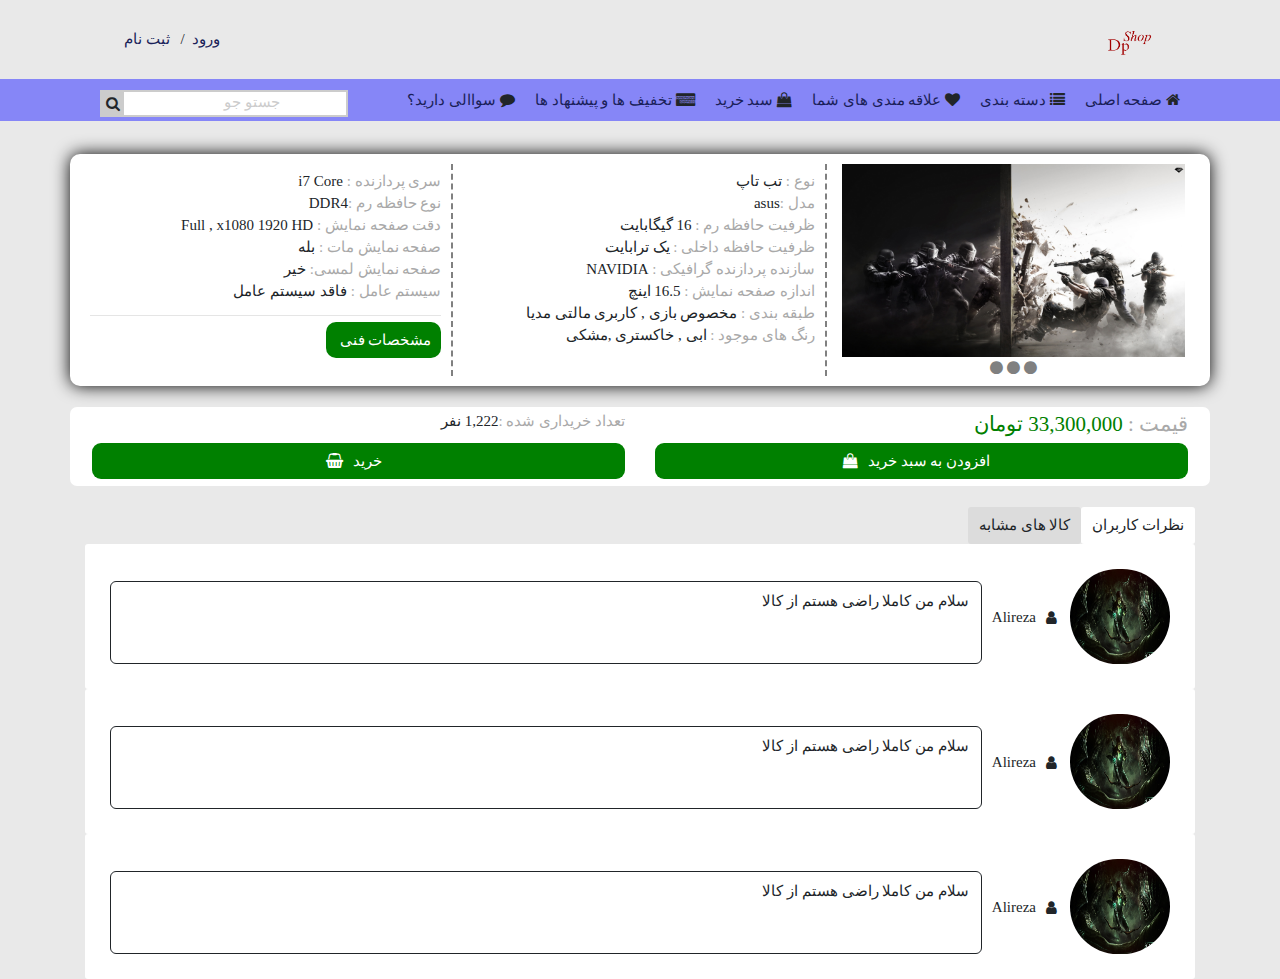
==== Post.html @ 66d6b8c1 "Post page is complete" ====
<!DOCTYPE html>
<html lang="en">

<head>
    <meta charset="UTF-8">
    <meta name="viewport" content="width=device-width, initial-scale=1.0">
    <title>Post</title>
    <link rel="stylesheet" href="css/bootstrap-rtl.css">
    <link rel="stylesheet" href="css/reset.css">
    <link rel="stylesheet" href="css/fontawesome.min.css">
    <link rel="stylesheet" href="css/Post.css">
</head>

<body>
    <header>
        <div class="header-top container">
            <div class="header-Logo col-md-6 col-sm-6">
                <img src="Image/Untitled.png" alt="http/:www.DpShop.com" accesskey="alt">
            </div>
            <div class="header-login col-md-6 col-sm-6">
                <a href="#">ورود</a>/
                <a href="#">ثبت نام</a>
            </div>
        </div>
        <div class="header-main">
            <div class="lm container" style="display:flex">
                <div id="Rmenue" class="List">
                    <i class="fa fa-list"></i>
                </div>
                <div class="main-List col-md-9 col-sm-9">

                    <div class="List-name">
                        <i class="fa fa-home"></i>
                        <a href="#">صفحه اصلی</a>
                    </div>
                    <div class="List-name">
                        <i class="fa fa-list"></i>
                        <a id="OpenGroup" href="#">دسته بندی</a>
                        <div id="list-item" class="List-Group" style="display:none;">
                            <div class="Group-item" attribute="item-1">
                                <i class="fa fa-circle-o"></i>
                                <a id="asli" href="#">لپ تاپ</a>
                                <div class="item-1" style="display:none">
                                    <p>مدل</p>
                                    <hr>
                                    <a href="#">
                                        Asus
                                    </a>
                                    <a href="#">
                                        Lenovo
                                    </a>
                                    <a href="#">
                                        apple
                                    </a>
                                </div>
                            </div>
                            <div class="Group-item" attribute="item-2">
                                <i class="fa fa-circle-o"></i>
                                <a id="asli" href="#">کامپیوتر</a>
                                <div class="item-2" style="display:none;">
                                    <p>مدل</p>
                                    <hr>
                                    <a href="#">
                                        Asus
                                    </a>
                                    <a href="#">
                                        Lenovo
                                    </a>
                                    <a href="#">
                                        apple
                                    </a>
                                    <a href="#">
                                        Sumsung
                                    </a>
                                    <a href="#">
                                        microsoft
                                    </a>
                                </div>
                            </div>
                            <div class="Group-item" attribute="item-3">
                                <i class="fa fa-circle-o"></i>
                                <a id="asli" href="#">مانیتور</a>
                                <div class="item-3" style="display:none;">
                                    <p>مدل</p>
                                    <hr>
                                    <a href="#">
                                        Asus
                                    </a>
                                    <a href="#">
                                        Lenovo
                                    </a>
                                    <a href="#">
                                        apple
                                    </a>
                                    <a href="#">
                                        Sumsung
                                    </a>
                                    <a href="#">
                                        microsoft
                                    </a>
                                    <a href="#">
                                        linox
                                    </a>
                                </div>
                            </div>
                            <div class="Group-item" attribute="item-4">
                                <i class="fa fa-circle-o"></i>
                                <a id="asli" href="#">کیس</a>
                                <div class="item-4" style="display:none;">
                                    <p>مدل</p>
                                    <hr>
                                    <a href="#">
                                        Asus
                                    </a>
                                    <a href="#">
                                        Lenovo
                                    </a>
                                    <a href="#">
                                        apple
                                    </a>
                                    <a href="#">
                                        Sumsung
                                    </a>
                                    <a href="#">
                                        microsoft
                                    </a>
                                </div>
                            </div>
                            <div class="Group-item" attribute="item-5">
                                <i class="fa fa-circle-o"></i>
                                <a id="asli" href="#">لوازم جانبی</a>
                                <div class="item-5" style="display:none;">
                                    <p>مدل</p>
                                    <hr>
                                    <a href="#">
                                        Asus
                                    </a>
                                    <a href="#">
                                        Lenovo
                                    </a>
                                    <a href="#">
                                        apple
                                    </a>
                                    <a href="#">
                                        Sumsung
                                    </a>
                                    <a href="#">
                                        microsoft
                                    </a>
                                </div>
                            </div>
                        </div>
                    </div>
                    <div class="List-name">
                        <i class="fa fa-heart"></i>
                        <a href="#">علاقه مندی های شما</a>
                    </div>
                    <div class="List-name">
                        <i class="fa fa-shopping-bag"></i>
                        <a href="#">سبد خرید</a>
                    </div>
                    <div class="List-name">
                        <i class="fa fa-cc-amex"></i>
                        <a href="#">تخفیف ها و پیشنهاد ها</a>
                    </div>
                    <div class="List-name">
                        <i class="fa fa-comment"></i>
                        <a href="#">سواالی دارید؟</a>
                    </div>
                </div>

                <div class="navbar-serch col-md-3 c0l-sm-3">

                    <div class="Serch-Input">
                        <input id="Serch-Input" type="text">
                        <div class="icon-input">
                            <i class="fa fa-search"></i>
                        </div>
                        <div id="Serch-text" class="text-input" style="display:block;">
                            <p>جستو جو</p>
                        </div>
                    </div>
                </div>
            </div>
        </div>
    </header>
    <main>
        <div class="main-header container">
            <div class="Post col-md-4">
                <img src="Image/rainbow_six_siege_2015_game-1920x1080.jpg" alt="">
                <div class="icon">
                    <i class="fa fa-circle"></i>
                    <i class="fa fa-circle"></i>
                    <i class="fa fa-circle"></i>
                </div>
            </div>
            <div class="text1 col-md-4">
                <p><span style="color: darkgray">نوع :</span> تب تاپ</p>
                <p><span style="color: darkgray">مدل :</span>asus</p>
                <p><span style="color: darkgray">ظرفیت حافظه رم :</span> 16 گیگابایت</p>
                <p><span style="color: darkgray">ظرفیت حافظه داخلی :</span> یک ترابایت</p>

                <p><span style="color: darkgray">سازنده پردازنده گرافیکی :</span> NAVIDIA</p>

                <p><span style="color: darkgray">اندازه صفحه نمایش :</span> 16.5 اینچ</p>

                <p><span style="color: darkgray">طبقه بندی :</span> مخصوص بازی , کاربری مالتی مدیا</p>
                <p><span style="color: darkgray">رنگ های موجود :</span> ابی , خاکستری ,مشکی</p>
            </div>
            <div class="text2 col-md-4">
                <p><span style="color: darkgray">سری پردازنده :</span> i7 Core</p>
                <p><span style="color: darkgray">نوع حافظه رم :</span>DDR4</p>
                <p><span style="color: darkgray">دقت صفحه نمایش :</span> Full , x1080 1920 HD</p>
                <p><span style="color: darkgray">صفحه نمایش مات :</span> بله</p>

                <p><span style="color: darkgray">صفحه نمایش لمسی:</span> خیر</p>

                <p><span style="color: darkgray">سیستم عامل :</span> فاقد سیستم عامل</p>
                <hr>
                <div class="p">
                    <p id="p">
                        مشخصات فنی
                    </p><i id="next" class="fa fa-caret-left"></i>
                </div>
            </div>
        </div>
        <div class="main container">
            <div class="Kharid col-md-6">
                <h1><span style="color: darkgray">قیمت :</span> 33,300,000 تومان</h1>
                <div class="input">
                    <a href=""> افزودن به سبد خرید</a><i class="fa fa-shopping-bag"></i>
                </div>
            </div>
            <div class="Kharids col-md-6">
                <p><span style="color: darkgray">تعداد خریداری شده :</span>1,222 نفر</p>
                <div class="input">
                    <a href=""> خرید</a><i class="fa fa-shopping-basket"></i>
                </div>

            </div>
        </div>
        <div class="fother container">
            <div class="input">
                <h2 class="active" attr="Nazar">
                    نظرات کاربران
                </h2>
                <h2 class="kala">
                    کالا های مشابه
                </h2>
            </div>
            <div class="Nazar">
                <img src="Image/scalebound_game-2560x1440.jpg" alt="">
                <i class="fa fa-user"></i>
                <h1>Alireza</h1>
                <div class="text">
                    سلام من کاملا راضی هستم از کالا
                </div>
            </div>
            <div class="Nazar">
                <img src="Image/scalebound_game-2560x1440.jpg" alt="">
                <i class="fa fa-user"></i>
                <h1>Alireza</h1>
                <div class="text">
                    سلام من کاملا راضی هستم از کالا
                </div>
            </div>
            <div class="Nazar">
                <img src="Image/scalebound_game-2560x1440.jpg" alt="">
                <i class="fa fa-user"></i>
                <h1>Alireza</h1>
                <div class="text">
                    سلام من کاملا راضی هستم از کالا
                </div>
            </div>
        </div>
    </main>
    <script src="js/jquery-3.4.1.js"></script>
    <script src="js/bootstrap.js"></script>
    <script src="js/Post.js"></script>
</body>

</html>
---- css/Post.css ----
@font-face {
    font-family: "name";
    src: url(fonts/font_Medium.eot) format("eot"), url(fonts/font_Medium.ttf) format("truetype"), url(fonts/font_Medium.woff) format("woff");
}

* {
    padding: 0;
    margin: 0;
}

body {
    font-family: "name";
    direction: rtl;
    background-color: #dcdcdca3;
}

.body {
    background-color: #f1f1f1 !important;
}

li {
    list-style: none;
}

a {
    color: #1a1f59;
}

a,
a:hover {
    transition: all 0.2s ease;
    text-decoration: none !important;
}


/* ======================================================= Header Top ================================================== */

header .header-top {
    display: flex;
}

header .header-top .header-Logo img {
    width: 100px;
}

header .header-top .header-login {
    padding: 32px;
    text-align: end;
}

header .header-top .header-login a {
    padding: 7px;
}

header .header-top .header-login a:hover {
    transition: all 0.7s cubic-bezier(0.1, 1.33, 0.46, 1.43);
    border-bottom: 1px solid green;
}


/* ======================================================= Header Main */

header .header-main {
    background: #8686f7;
    padding: 2px;
}

header .header-main .main-List {
    display: flex;
    cursor: context-menu;
}

header .header-main .main-List .List-name {
    margin-left: 20px;
    display: inline-block;
    height: 27px;
    margin-top: 11px;
}

header .header-main #Rmenue {
    display: none;
}

header .header-main .main-List .List-name:hover {
    border-bottom: 2px solid coral;
    border-radius: 4px;
}

header .header-main .main-List .List-name .List-Group {
    display: grid;
    position: absolute;
    margin-top: 14px;
    background-color: #8686f7;
    padding: 4px;
    z-index: 1;
    border-bottom: 2px solid coral;
}

header .header-main .main-List .List-name .List-Group .Group-item {
    padding: 8px;
}

header .header-main .main-List .List-name .List-Group .Group-item-action {
    padding: 8px;
    background: #8686f7;
    border-radius: 7px;
}

header .header-main .main-List .List-name .List-Group .Group-item:hover {
    padding: 8px;
    background: white;
    border-radius: 3px;
    transition: all 0.2s cubic-bezier(0.29, 0.42, 0, 1.13);
}

header .header-main .main-List .List-name .List-Group .Group-item:hover #asli {
    color: black;
}

header .header-main .main-List .List-name .List-Group .Group-item-action i {
    color: gold;
}

header .header-main .main-List .List-name .List-Group .Group-item-action a {
    color: ghostwhite;
}

header .header-main .main-List .List-name .List-Group .item {
    display: none;
}

header .header-main .main-List .List-name .List-Group .item-action {
    position: absolute;
    display: grid;
    right: 90px;
    background: white;
    top: 0;
    padding: 9px;
    border-radius: 5px;
}

header .header-main .main-List .List-name .List-Group .item-action a {
    padding: 6px;
    color: black;
}

header .header-main .main-List .List-name .List-Group .item-action a:hover {
    border-bottom: 2px solid gold;
}

header .header-main .main-List .List-name .List-Group .item-action p {
    text-align: center;
}

header .header-main .navbar-serch input {
    width: 100%;
    margin-top: 9px;
    padding: 4px;
    position: relative;
    border: 2px solid #ccc;
}

header .header-main .navbar-serch .icon-input {
    position: absolute;
    left: 17px;
    top: 11px;
    cursor: pointer;
    background: #ccc;
    padding: 4px;
}

header .header-main .navbar-serch .text-input {
    position: absolute;
    left: 50%;
    top: 14px;
    color: #ccc;
    user-select: none;
}

header .slider {
    direction: ltr;
    margin-top: 10px;
}


/* =============================================== Header Main */

main .main-header {
    margin-top: 33px;
    background: white;
    padding: 10px;
    border-radius: 10px;
    box-shadow: 0 0 17px 0px black;
    display: flex;
}

main .main-header .Post .icon {
    text-align: center;
    color: gray;
}

main .main-header .Post img {
    width: 100%;
}

main .main-header .text1 {
    padding: 10px;
    border-right: 2px dashed gray;
}

main .main-header .text1 p {
    margin-bottom: 7px;
}

main .main-header .text2 {
    padding: 10px;
    border-right: 2px dashed gray;
}

main .main-header .text2 #next {
    width: 6%;
    text-align: end;
    opacity: 0;
}

main .main-header .text2 #p {
    display: initial;
    padding: 10px;
    background: green;
    border-radius: 10px;
    color: white;
    cursor: pointer;
}

main .main-header .text2 .p:hover #next {
    opacity: 1;
    transition: all 0.4s ease;
}

main .main-header .text2 p {
    margin-bottom: 7px;
}

main .main {
    margin-top: 21px;
    padding: 7px;
    background: white;
    border-radius: 7px;
    margin-bottom: 21px;
    display: flex;
}

main .main .Kharid .input {
    padding: 10px;
    background: green;
    margin-top: 8px;
    text-align: center;
    border-radius: 9px;
    color: white;
}

main .main .Kharid .input:hover {
    box-shadow: 0 0 11px 0px black;
    transition: all 0.4s ease;
}

main .main .Kharids .input:hover {
    box-shadow: 0 0 11px 0px black;
    transition: all 0.4s ease;
}

main .main .Kharids .input {
    padding: 10px;
    background: green;
    margin-top: 14px;
    text-align: center;
    border-radius: 9px;
    color: white;
}

main .main .Kharids .input a {
    color: white;
    padding: 10px;
}

main .main .Kharid .input a {
    color: white;
    padding: 10px;
}

main .main .Kharid h1 {
    color: green;
    font-size: 21px;
}


/* ========================= Nazarat */

main .fother .input {
    display: flex;
}

main .fother .input .active {
    padding: 11px;
    background: white;
    border-radius: 3px;
    display: inline;
}

main .fother .input h2 {
    padding: 11px;
    background: gainsboro;
    border-radius: 3px;
    display: inline;
    cursor: pointer;
}

main .fother .Nazar {
    padding: 25px;
    background: white;
    border-radius: 3px;
    display: flex;
}

main .fother .Nazar img {
    width: 100px;
    border-radius: 50px;
    height: 95px;
}

main .fother .Nazar h1 {
    display: inline;
    margin-top: 41px;
    margin-right: 10px;
    margin-left: 10px;
}

main .fother .Nazar i {
    margin-top: 41px;
    margin-right: 13px;
}

main .fother .Nazar .text {
    margin-top: 12px;
    border: 1px solid;
    padding: 12px;
    border-radius: 6px;
    width: 100%;
}


/* ============================== Media */

@media (max-width: 757px) {
    header .header-main #Rmenue {
        display: flex;
        font-size: 26px;
        margin-top: 10px;
    }
    header .header-main .main-List {
        display: none;
    }
}
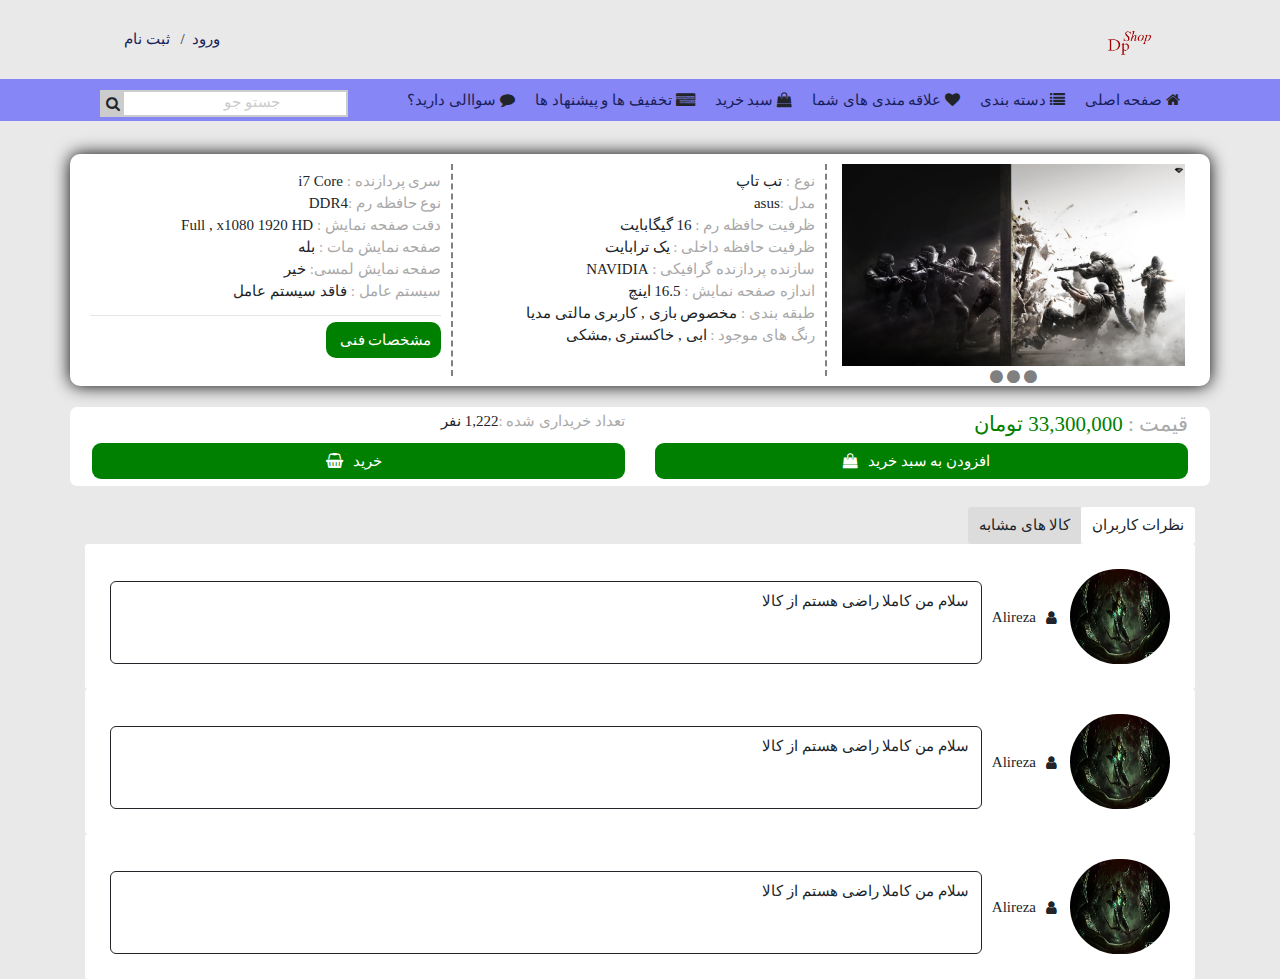
==== commit c5149d54: "Post complete" ====
--- a/Post.html
+++ b/Post.html
@@ -241,36 +241,97 @@
         </div>
         <div class="fother container">
             <div class="input">
-                <h2 class="active" attr="Nazar">
+                <h2 id="nazar" class="Nazars active" attr="Nazarss">
                     نظرات کاربران
                 </h2>
-                <h2 class="kala">
+                <h2 id="kala" class="kala" attr="kalas">
                     کالا های مشابه
                 </h2>
             </div>
-            <div class="Nazar">
-                <img src="Image/scalebound_game-2560x1440.jpg" alt="">
-                <i class="fa fa-user"></i>
-                <h1>Alireza</h1>
-                <div class="text">
-                    سلام من کاملا راضی هستم از کالا
-                </div>
-            </div>
-            <div class="Nazar">
-                <img src="Image/scalebound_game-2560x1440.jpg" alt="">
-                <i class="fa fa-user"></i>
-                <h1>Alireza</h1>
-                <div class="text">
-                    سلام من کاملا راضی هستم از کالا
-                </div>
-            </div>
-            <div class="Nazar">
-                <img src="Image/scalebound_game-2560x1440.jpg" alt="">
-                <i class="fa fa-user"></i>
-                <h1>Alireza</h1>
-                <div class="text">
-                    سلام من کاملا راضی هستم از کالا
-                </div>
+            <div class="Nazarss">
+                <div class="Nazar">
+                    <img src="Image/scalebound_game-2560x1440.jpg" alt="">
+                    <i class="fa fa-user"></i>
+                    <h1>Alireza</h1>
+                    <div class="text">
+                        سلام من کاملا راضی هستم از کالا
+                    </div>
+                </div>
+                <div class="Nazar">
+                    <img src="Image/scalebound_game-2560x1440.jpg" alt="">
+                    <i class="fa fa-user"></i>
+                    <h1>Alireza</h1>
+                    <div class="text">
+                        سلام من کاملا راضی هستم از کالا
+                    </div>
+                </div>
+                <div class="Nazar">
+                    <img src="Image/scalebound_game-2560x1440.jpg" alt="">
+                    <i class="fa fa-user"></i>
+                    <h1>Alireza</h1>
+                    <div class="text">
+                        سلام من کاملا راضی هستم از کالا
+                    </div>
+                </div>
+            </div>
+            <div class="kalas" style="display:none;">
+                <div class="kala col-md-3">
+                    <a href=""><img src="Image/rainbow_six_siege_2015_game-1920x1080.jpg" alt="">
+                    </a>
+                    <p>این مدل ss هست</p>
+                    <p>مدل : asus</p>
+                    <p> رنگ های موحود: ابی/قرمز/سبز</p>
+                    <h2>قیمت :<span style="color: darkgray;font-size: 10px;padding: 1px;">31,000
+                            تومان</span><span>22,000 تومان</span>
+                    </h2>
+                    <div class="input">
+                        <a id="ShoppingGet" href=""><i class="fa fa-shopping-basket"> خرید</i></a>
+                        <a id="ShoppingAdd" href=""><i class="fa fa-shopping-bag"></i> افزودن به سبد خرید</a>
+                    </div>
+                </div>
+                <div class="kala col-md-3">
+                    <a href=""><img src="Image/rainbow_six_siege_2015_game-1920x1080.jpg" alt="">
+                    </a>
+                    <p>این مدل ss هست</p>
+                    <p>مدل : asus</p>
+                    <p> رنگ های موحود: ابی/قرمز/سبز</p>
+                    <h2>قیمت :<span style="color: darkgray;font-size: 10px;padding: 1px;">31,000
+                            تومان</span><span>22,000 تومان</span>
+                    </h2>
+                    <div class="input">
+                        <a id="ShoppingGet" href=""><i class="fa fa-shopping-basket"> خرید</i></a>
+                        <a id="ShoppingAdd" href=""><i class="fa fa-shopping-bag"></i> افزودن به سبد خرید</a>
+                    </div>
+                </div>
+                <div class="kala col-md-3">
+                    <a href=""><img src="Image/rainbow_six_siege_2015_game-1920x1080.jpg" alt="">
+                    </a>
+                    <p>این مدل ss هست</p>
+                    <p>مدل : asus</p>
+                    <p> رنگ های موحود: ابی/قرمز/سبز</p>
+                    <h2>قیمت :<span style="color: darkgray;font-size: 10px;padding: 1px;">31,000
+                            تومان</span><span>22,000 تومان</span>
+                    </h2>
+                    <div class="input">
+                        <a id="ShoppingGet" href=""><i class="fa fa-shopping-basket"> خرید</i></a>
+                        <a id="ShoppingAdd" href=""><i class="fa fa-shopping-bag"></i> افزودن به سبد خرید</a>
+                    </div>
+                </div>
+                <div class="kala col-md-3">
+                    <a href=""><img src="Image/rainbow_six_siege_2015_game-1920x1080.jpg" alt="">
+                    </a>
+                    <p>این مدل ss هست</p>
+                    <p>مدل : asus</p>
+                    <p> رنگ های موحود: ابی/قرمز/سبز</p>
+                    <h2>قیمت :<span style="color: darkgray;font-size: 10px;padding: 1px;">31,000
+                            تومان</span><span>22,000 تومان</span>
+                    </h2>
+                    <div class="input">
+                        <a id="ShoppingGet" href=""><i class="fa fa-shopping-basket"> خرید</i></a>
+                        <a id="ShoppingAdd" href=""><i class="fa fa-shopping-bag"></i> افزودن به سبد خرید</a>
+                    </div>
+                </div>
+
             </div>
         </div>
     </main>
--- a/css/Post.css
+++ b/css/Post.css
@@ -201,6 +201,7 @@
 
 main .main-header .Post img {
     width: 100%;
+    height: 95%;
 }
 
 main .main-header .text1 {
@@ -346,6 +347,59 @@
     padding: 12px;
     border-radius: 6px;
     width: 100%;
+}
+
+
+/* =========================================== more kala  */
+
+main .fother .kalas {
+    padding: 59px;
+    background: white;
+    border-radius: 3px;
+    display: flex;
+}
+
+main .fother .kalas .kala {
+    background: brown;
+    margin-left: 10px;
+    border-radius: 10px;
+}
+
+main .fother .kalas .kala img {
+    width: 100%;
+}
+
+main .fother .kalas .kala p {
+    margin-bottom: 6px;
+}
+
+main .fother .kalas .kala #ShoppingGet {
+    box-shadow: 0 0 20px black;
+}
+
+main .fother .kalas .kala #ShoppingGet {
+    padding: 7px;
+    background: green;
+    margin-top: 10px;
+    border-radius: 5px;
+}
+
+main .fother .kalas .kala #ShoppingAdd {
+    box-shadow: 0 0 20px black;
+}
+
+main .fother .kalas .kala #ShoppingAdd {
+    padding: 7px;
+    background: green;
+    margin-top: 10px;
+    border-radius: 5px;
+    margin-right: 6px;
+    width: 70%;
+}
+
+main .fother .kalas .kala h2 {
+    display: block;
+    font-size: 24px;
 }
 
 
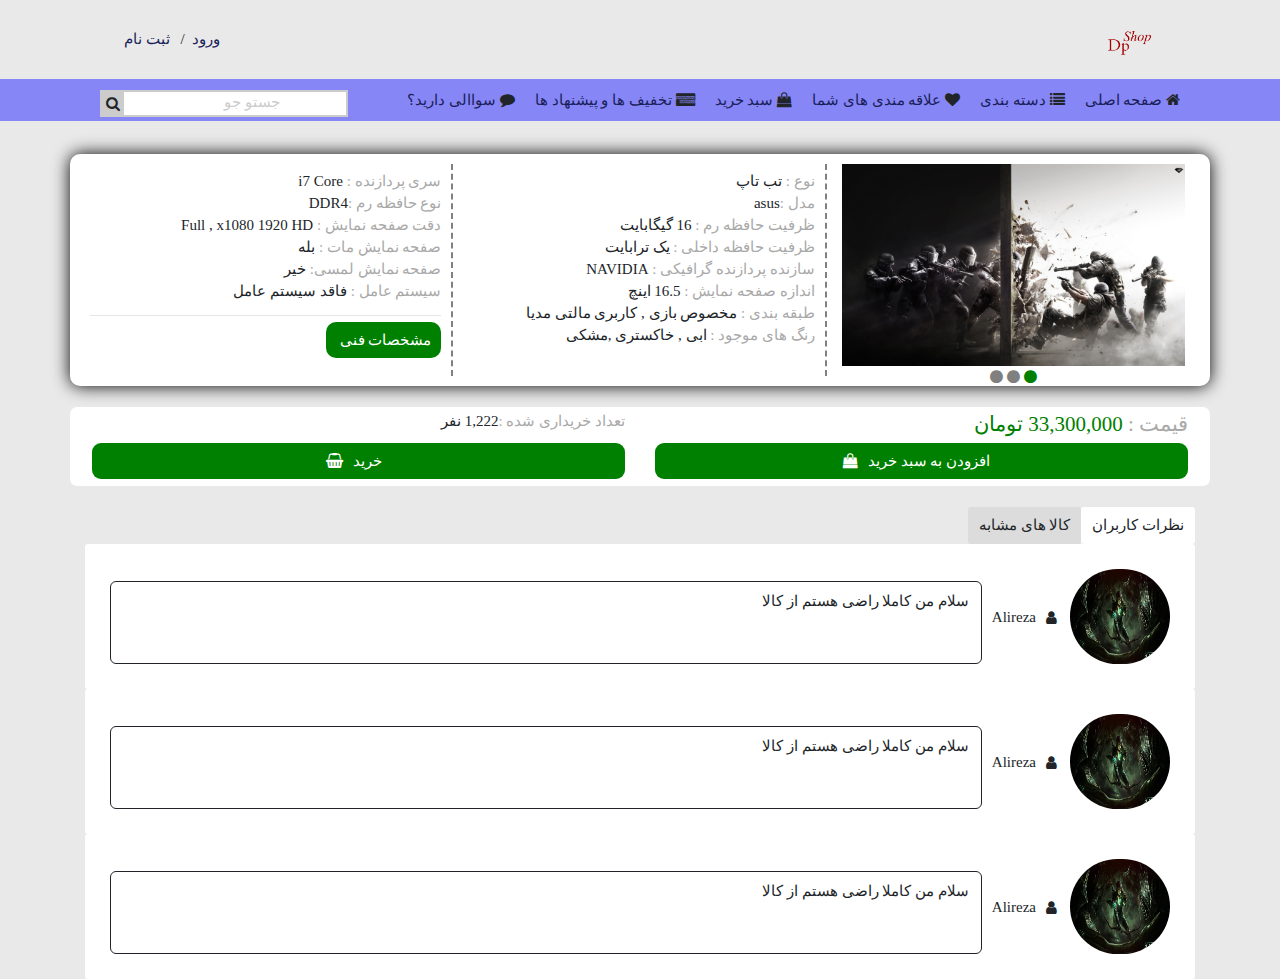
==== commit bcc316c8: "Update the post :D" ====
--- a/Post.html
+++ b/Post.html
@@ -187,11 +187,13 @@
     <main>
         <div class="main-header container">
             <div class="Post col-md-4">
-                <img src="Image/rainbow_six_siege_2015_game-1920x1080.jpg" alt="">
+                <img id="img1" class="images" src="Image/rainbow_six_siege_2015_game-1920x1080.jpg" alt="">
+                <img id="img2" class="images" src="Image/metro_redux-2560x1440.jpg" style="display:none;">
+                <img id="img3" class="images" src="Image/aperture-vintage-SshYpuf607g-unsplash.jpg" style="display:none;">
                 <div class="icon">
-                    <i class="fa fa-circle"></i>
-                    <i class="fa fa-circle"></i>
-                    <i class="fa fa-circle"></i>
+                    <i class="circle active fa fa-circle" attr="img1"></i>
+                    <i class="circle fa fa-circle" attr="img2"></i>
+                    <i class="circle fa fa-circle" attr="img3"></i>
                 </div>
             </div>
             <div class="text1 col-md-4">
--- a/css/Post.css
+++ b/css/Post.css
@@ -194,6 +194,10 @@
     display: flex;
 }
 
+main .main-header .Post .icon .active {
+    color: green;
+}
+
 main .main-header .Post .icon {
     text-align: center;
     color: gray;
@@ -360,7 +364,7 @@
 }
 
 main .fother .kalas .kala {
-    background: brown;
+    background: cornflowerblue;
     margin-left: 10px;
     border-radius: 10px;
 }
@@ -394,6 +398,7 @@
     margin-top: 10px;
     border-radius: 5px;
     margin-right: 6px;
+    color: white;
     width: 70%;
 }
 
@@ -414,4 +419,11 @@
     header .header-main .main-List {
         display: none;
     }
+    main .main-header {
+        display: block;
+    }
+    main .fother .kalas {
+        display: block;
+        margin-bottom: 10px
+    }
 }